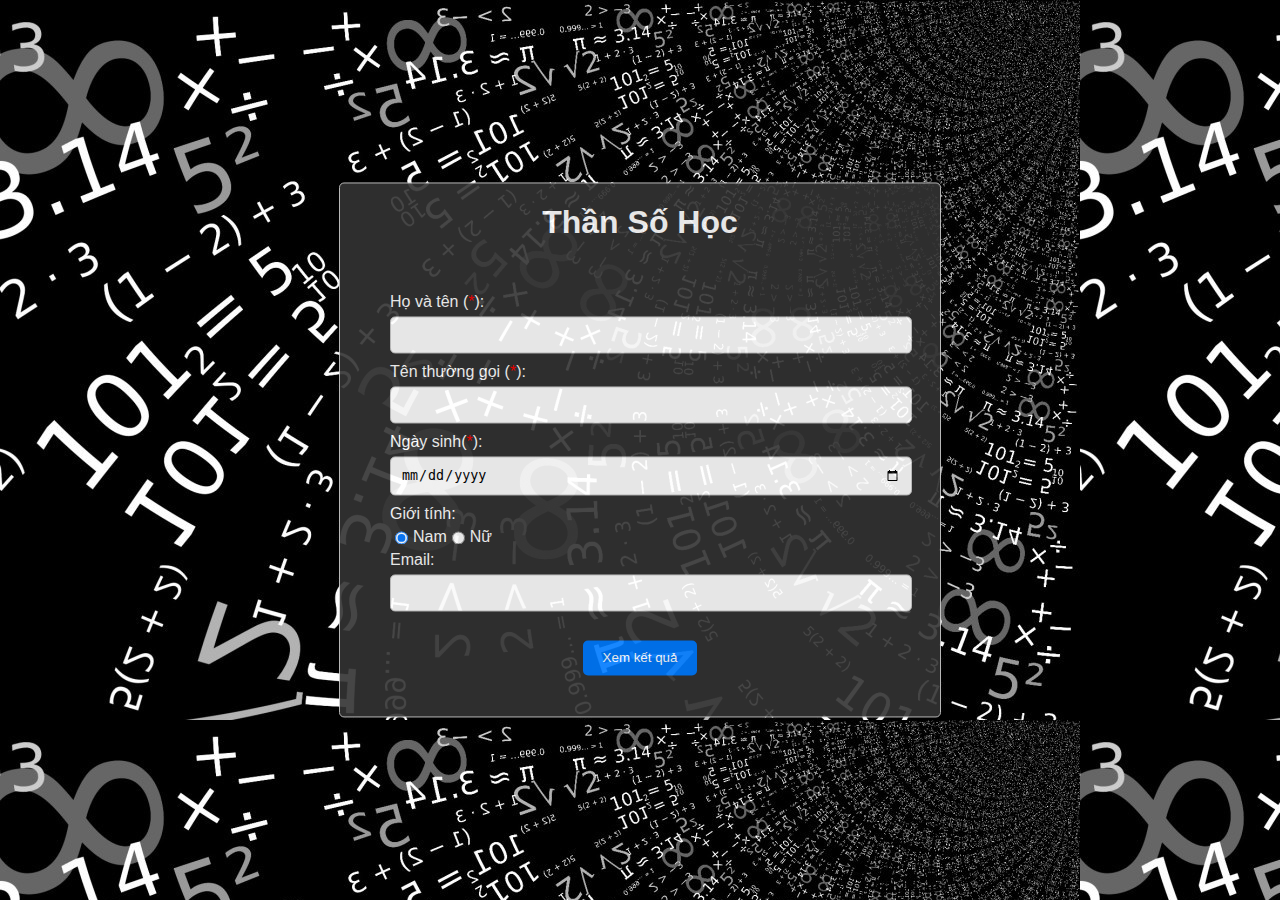
==== index.html @ 8c3c2b62 "Fix style" ====
<!DOCTYPE html>
<html lang="vi">
<head>
    <meta charset="UTF-8">
    <meta name="viewport" content="width=device-width, initial-scale=1.0">
    <title>Aptech - Thần Số Học</title>
    <script src="./jspdf.min.js" async></script>
    <script src="./arial-normal.js" async></script>
    <!-- <script src="https://cdnjs.cloudflare.com/ajax/libs/jspdf/1.4.0/jspdf.min.js"></script> -->
    <script src="./html2canvas.min.js" async></script>
    <script src="./utilities.js" async></script>
    <script src="./calculatenumbers.js" async></script>
    <script src="./chartdata.js" async></script>
    <style>
        body {
            font-family: Arial, sans-serif;
            margin: 0;
            padding: 0;
            background-color:#333;
            color:#fff;
            background-image: url(numerology-black.jpg);
            text-align: justify;
        }
        body > div#mainpage, body > div#result {
            margin: 0;
            padding: 0;
            width:100%;
            height:100%;
            position:absolute;
            top:0;
            left:0;
            transition: opacity 1s;
        }
        body > div#mainpage.fade, body > div#result.fade {
            opacity: 0;
            transition: opacity 1s; 
        }

        form {
            width: 500px;
            margin: 0 auto;
            padding: 20px;
        }

        div#formbox {
            border: 1px solid #ccc;
            border-radius: 5px;
            width:600px;
            position: absolute;
            top: 50%;
            left: 50%;
            transform: translate(-50%,-50%);
            background-color: #333;
            opacity: 0.9;
        }
        div#resultform {
            border: 1px solid #ccc;
            border-radius: 5px;
            width:100%;
            max-width:1000px;
            margin:0 auto;
            background-color: #333;
            opacity: 0.9;
            padding:20px;
        }
        div#formbox h1 {
            text-align: center;
        }

        label {
            display: block;
            margin-bottom: 5px;
        }

        input[type="text"],
        input[type="email"],
        input[type="date"] {
            width: 100%;
            padding: 10px;
            border: 1px solid #ccc;
            border-radius: 5px;
        }

        input[type="radio"] {
            margin-right: 5px;
        }

        button {
            padding: 10px 20px;
            background-color: #007bff;
            color: white;
            border: none;
            border-radius: 5px;
            cursor: pointer;
        }

        .result {
            margin-top: 20px;
            border: 1px solid #ccc;
            border-radius: 5px;
            padding: 20px;
        }

        .chart {
            margin-bottom: 10px;
        }
        .fl, .fl label, .fl input { float:left; }
        .cb { clear:both; width:100%; }
        form > label { margin-top:10px; }
        table {
            width: 100%;
            font-weight: bold;
            border: double 3px #fff;
            aspect-ratio: 1/1;
            text-align: center;
            vertical-align: middle;
        }
        table td {
            padding:5px;
            margin: 0;
            border:solid 1px #fff;
            width:33%;
            font-size:5vw;
        }
        .hidden {
            display: none;
        }
        .chart.chart1 td {
            background-color:rgb(0,255,0,0.1);
        }
        .chart.chart1 td:empty {
            background-color:#000;
        }
        .chart.chart2 td {
            background-color:#000;
        }
        .chart.chart2 td:empty {
            background-color:rgb(255,0,0,0.1);
        }
        dd { padding: 5px 0 5px 0;}
        p.numer { font-size: 1.2em; }
        p.numer strong { font-size: 0.8em; display: inline-block; width:150px; }
        p.numer box:first-of-type { margin-left:10px;}
        p.numer box { background-color: #0f0; border: solid 1px #000; height:10px; width:10px; display: inline-block; }
        red {color:red;}
        .center {  text-align: center;}
        .w100 {width:100%;}
    </style>
</head>
<body>
    <div id="mainpage">
        <div id="formbox">
            <h1>Thần Số Học</h1>
            
            <form id="form">
                <label for="name">Họ và tên (<red>*</red>):</label>
                <input type="text" id="name" required>

                <label for="cname">Tên thường gọi (<red>*</red>):</label>
                <input type="text" id="cname" required>

                <label for="birthday">Ngày sinh(<red>*</red>):</label>
                <input type="date" id="birthday" required>

                <label for="gender">Giới tính:</label>
                <div class="fl cb">
                    <input type="radio" id="male" name="gender" value="male" checked>
                    <label for="male">Nam</label>

                    <input type="radio" id="female" name="gender" value="female">
                    <label for="female">Nữ</label>
                </div>

                <label for="email">Email:</label>
                <input type="email" id="email">

                <h1><button type="button" onclick="calculate()">Xem kết quả</button></h1>
            </form>
        </div>
    </div>
    <div id="result" class="result hidden">
        <div id="resultform" style="font-family: Arial, Helvetica, sans-serif;">

        </div>
        <h1><button onclick="ExportPDF()">Xuất PDF</button></h1>
        <h1><button onclick="print()">IN</button></h1>
    </div>

    <script>
        function ExportPDF() {
            var doc = new jsPDF();


            doc.addFileToVFS("arial.ttf", font);
            doc.addFont("arial.ttf", "arial", "normal");
            doc.setFont("arial");
            doc.html(document.getElementById("resultform"), {
                callback: function (doc) {
                    doc.save();
                },
                x: 0,
                y: 0
            });
            // var pdf = new jsPDF('p', 'pt', 'letter');
            // pdf.canvas.height = 72 * 11;
            // pdf.canvas.width = 72 * 8.5;

            // pdf.fromHTML(document.getElementById("resultform"));

            // pdf.save('test.pdf');      
        }
        function calculate() {
            const name = document.getElementById('name').value;
            const cname = document.getElementById('cname').value;
            const birthday = document.getElementById('birthday').value;
            const gender = document.querySelector('input[name="gender"]:checked').value;
            const email = document.getElementById('email').value;

            // Calculate numerology numbers here
            const lifePathNumber = calculateLifePathNumber(name, birthday, gender);
            const attitudeNumber = calculateAttitudeNumber(name, birthday, gender);
            const missionNumber = calculateMissionNumber(name, birthday, gender);
            const soulNumber = calculateSoulNumber(name, birthday, gender);
            const personalityNumber = calculatePersonalityNumber(name, birthday, gender);

            
            const lifePathNumberExplain = ()=>{
                return ["Lãnh đạo, độc lập, sáng tạo, tự tin.","Hợp tác, thấu hiểu, nhạy cảm, biết quan tâm.","Giao tiếp, sáng tạo, lạc quan, yêu đời.","Kỷ luật, cẩn thận, logic, có trách nhiệm.","Tự do, thích phiêu lưu, mạo hiểm, linh hoạt.","Yêu thương, hy sinh, trách nhiệm, biết quan tâm.","Phân tích, triết học, tâm linh, bí ẩn.","Quyền lực, tham vọng, lãnh đạo, có tầm nhìn.","Nhân ái, vị tha, có ảnh hưởng, yêu thương nhân loại."][lifePathNumber*1-1]
            };
            const lifePathNumberExplainDetail = ()=>{
                return "";
            }
            const missionNumberExplainDetail = ()=>{
                return "";
            }
            const soulNumberExplainDetail = ()=>{
                return "";
            }
            const personalityNumberExplainDetail = ()=>{
                return "";
            }
            const attitudeNumberNumberExplainDetail = ()=>{
                return "";
            }

            // Generate birth chart and name chart here
            const { workPathExplain, itworkPath } = calculateWorkPathExplain(lifePathNumber);
            const resultHTML = `
                <h2>${cname} ơi, đây là kết quả của bạn:</h2>

                <p class="numer"><strong>Chỉ số đường đời:</strong> <red>${lifePathNumber}</red>${'<box></box>'.repeat(lifePathNumber)}</p>
                <p class="numer"><strong>Chỉ số thái độ:</strong> <red>${attitudeNumber}</red>${'<box></box>'.repeat(attitudeNumber)}</p>
                <p class="numer"><strong>Chỉ số sứ mệnh:</strong> <red>${missionNumber}</red>${'<box></box>'.repeat(missionNumber)}</p>
                <p class="numer"><strong>Chỉ số linh hồn:</strong> <red>${soulNumber}</red>${'<box></box>'.repeat(soulNumber)}</p>
                <p class="numer"><strong>Chỉ số nhân cách:</strong> <red>${personalityNumber}</red>${'<box></box>'.repeat(personalityNumber)}</p>
                <p class="numer"><strong>Biểu đồ ngày sinh:</strong><a href="#bdaychart">Chi tiết</a></p>
                <p class="numer"><strong>Biểu đồ tên:</strong><a href="#namechart">Chi tiết</a></p>
                <p class="numer"><strong>Biểu đồ tổng hợp:</strong><a href="#mixchart">Chi tiết</a></p>

                <p><strong>Công việc phù hợp: </strong><i>${itworkPath}</i> - ${workPathExplain}</p>
                <h2 class="center w100">LUẬN GIẢI CHI TIẾT</h2>
                <h3>1, Chỉ số đường đời</h3>
                <p>Chỉ số Đường đời, hay còn gọi là Số Chủ đạo, là một trong những con số quan trọng nhất trong Thần số học. Nó được tính toán dựa trên ngày sinh của bạn và đại diện cho:</p>
                <ul>
                    <li><strong>Hướng đi chính, mục tiêu và sứ mệnh</strong> trong cuộc sống của bạn.</li>
                    <li><strong>Bản chất cốt lõi</strong> của con người bạn, những phẩm chất và đặc điểm bẩm sinh mà bạn mang theo khi sinh ra.</li>
                    <li><strong>Những bài học</strong> mà bạn cần học hỏi và trải nghiệm trong cuộc đời này để hoàn thành sứ mệnh của mình.</li>
                    <li><strong>Những thách thức và cơ hội</strong> mà bạn có thể gặp phải trên hành trình phát triển bản thân.</li>
                </ul>
                <p>Để xác định Chỉ số Đường đời, bạn cần cộng tất cả các chữ số trong ngày sinh của mình lại với nhau.</p>
                <p>${cname} thân mến, chỉ số đường đời của bạn là Số ${lifePathNumber}: ${lifePathNumberExplain()}</p>
                <p>${lifePathNumberExplainDetail()}</p>

                <h3>2, Chỉ số sứ mệnh</h3>
                <p>Chỉ số sứ mệnh (tên thường gọi khác là Số vận mệnh) là một chỉ số rất quan trọng trong Thần số học, nó cho bạn biết về ý nghĩa, nhiệm vụ của bạn khi đến với thế giới này. Trong cuộc đời, mỗi chúng ta đều có một cái tên riêng. Và tên không chỉ là tên riêng của mỗi người mà theo Thần số học, tên của mỗi người còn ẩn chứa nhiều ý nghĩa khác nhau.</p>
                <ul>
                    <li><strong>Mục đích cao cả</strong> mà bạn cần hoàn thành trong kiếp sống này - lý do bạn có mặt trên Trái Đất.</li>
                    <li><strong>Bài học cốt lõi</strong> mà bạn cần học hỏi và trải nghiệm để hoàn thành sứ mệnh - những thử thách và cơ hội giúp bạn trưởng thành.</li>
                    <li><strong>Niềm đam mê tiềm ẩn</strong> bên trong bạn - nguồn động lực thôi thúc bạn hành động và cống hiến.</li>
                    <li><strong>Phần đóng góp</strong> mà bạn mang đến cho thế giới - dấu ấn mà bạn muốn để lại cho cuộc sống.</li>
                </ul>
                <p>${cname} thân mến, chỉ số sứ mệnh của bạn là Số ${missionNumber}: </p>
                <p>${missionNumberExplainDetail()}</p>

                <h3>3, Chỉ số linh hồn</h3>
                <p>Chỉ số Linh hồn, hay còn gọi là Số Nội tâm, là một con số quan trọng trong Thần số học, đại diện cho:</p>
                <ul>
                    <li><strong>Mục đích cao cả</strong> mà bạn cần hoàn thành trong kiếp sống này - lý do bạn có mặt trên Trái Đất.</li>
                    <li><strong>Bài học cốt lõi</strong> mà bạn cần học hỏi và trải nghiệm để hoàn thành sứ mệnh - những thử thách và cơ hội giúp bạn trưởng thành.</li>
                    <li><strong>Niềm đam mê tiềm ẩn</strong> bên trong bạn - nguồn động lực thôi thúc bạn hành động và cống hiến.</li>
                    <li><strong>Phần đóng góp</strong> mà bạn mang đến cho thế giới - dấu ấn mà bạn muốn để lại cho cuộc sống.</li>
                </ul>
                <p>${cname} thân mến, chỉ số sứ mệnh của bạn là Số ${soulNumber}: </p>
                <p>${soulNumberExplainDetail()}</p>

                <h3>4, Chỉ số nhân cách</h3>
                <p>Chỉ số Nhân cách, hay còn gọi là Số Biểu hiện, là một con số quan trọng trong Thần số học, thể hiện:</p>
                <ul>
                    <li><strong>Cách bạn thể hiện bản thân</strong> trong thế giới - ấn tượng đầu tiên bạn tạo ra cho người khác.</li>
                    <li><strong>Mặt nạ xã hội</strong> mà bạn sử dụng để tương tác với mọi người.</li>
                    <li><strong>Hình ảnh</strong> mà bạn muốn người khác nhìn nhận về bạn.</li>
                    <li><strong>Năng lượng</strong> mà bạn tỏa ra trong các mối quan hệ.</li>
                </ul>
                <p>${cname} thân mến, chỉ số nhân cách của bạn là Số ${personalityNumber}: </p>
                <p>${personalityNumberExplainDetail()}</p>

                <h3>5, Chỉ số thái độ</h3>
                <p>Chỉ số Thái độ, hay còn gọi là Số Nội tâm, là một con số quan trọng trong Thần số học, thể hiện cách bạn phản ứng, tiếp cận với những vấn đề, tình huống trong cuộc sống, đặc biệt là khi lần đầu tiên gặp phải.</p>
                <ul>
                    <li>Thể hiện cách bạn nhìn nhận và trải nghiệm thế giới xung quanh.</li>
                    <li>Tiết lộ cách bạn phản ứng với những thử thách, khó khăn và những điều mới mẻ.</li>
                    <li>Cho thấy cách bạn thể hiện cảm xúc và suy nghĩ của bản thân.</li>
                    <li>Giúp bạn hiểu rõ hơn về cách bạn tương tác với mọi người và xây dựng các mối quan hệ.</li>
                </ul>
                <p>${cname} thân mến, chỉ số thái độ của bạn là Số ${attitudeNumber}: </p>
                <p>${attitudeNumberNumberExplainDetail()}</p>

                <h3 id="bdaychart">Biểu đồ ngày sinh</h3>
                <div class="chart chart1">${generateBirthChart(birthday)}</div>
                <div>${generatePowerMeaning(birthday)}</div>
                <h3 id="namechart">Biểu đồ tên</h3>
                <div class="chart chart2">${generateNameChart(name)}</div>

                <h3 id="mixchart">Biểu đồ tổng hợp</h3>
                <div class="chart chart2">${generateMixChart(name,birthday)}</div>
                <div>${generateNameMeaning(name,birthday)}</div>
            `;

            document.getElementById('resultform').innerHTML = resultHTML;
            document.getElementById('result').className = "result";
            document.getElementById('mainpage').className = "hide fade";
        }
        function calculateWorkPathExplain(lifePathNumber) {
            let workPathExplain = "";
            let itworkPath = "";
            switch(lifePathNumber*1) {
                case 1:
                case 10:
                    workPathExplain="Với con số chủ đạo 10 (hoặc 1), họ có thể làm hầu như mọi công việc nhờ tố chất lãnh đạo và khả năng sáng tạo bẩm sinh. Các công việc liên quan đến kinh doanh, nhất là làm chủ của một hệ thống, công ty, chuỗi sản phẩm… đều giúp họ có được môi trường phát triển tốt nhất. Người này cũng phù hợp với gần như mọi ngành nghề, lĩnh vực từ kinh doanh, giảng dạy, chính trị, thiết kế, nhiếp ảnh, kiến trúc, kỹ thuật hay làm việc tự do…"
                    itworkPath = "Quản lý";
                    break;
                case 2:
                    workPathExplain="Người có con số chủ đạo 2 phù hợp với các công việc thuộc lĩnh vực tư vấn, giảng dạy, sáng tạo như viết lách hay nghệ thuật. Nếu người này biết nắm bắt và nhìn nhận các điểm mạnh của mình thì sẽ có sự nghiệp khá ổn định, vững chắc. Với khả năng lắng nghe và thấu hiểu của mình, số 2 cũng rất phù hợp với các vị trí công việc như nhà trị liệu tâm lý hay chuyên viên tham vấn tâm lý."
                    itworkPath = "Tư vấn, Đào tạo, Nhân sự";
                    break;
                case 3:
                    workPathExplain="Người có số 3 trong thần số học nghề nghiệp, các công việc tự do, thoải mái và có không gian để sáng tạo, thể hiện bản sắc cá nhân rất phù hợp với họ. Ngoài ra, thần số học số 3 cũng nên tránh làm các công việc đòi hỏi sự tỉ mỉ hay lặp lại để không cảm thấy nhàm chán. Nhìn chung, công việc dành cho người có con số chủ đạo 3 thường cần hội tụ các tiêu chí năng động, thoải mái và sáng tạo."
                    itworkPath = "Freelancer"
                    break;
                case 4:
                    workPathExplain="Nghề nghiệp phù hợp dành cho thần số học số 4 chủ đạo là các công việc liên quan đến lập kế hoạch, quản lý, sắp xếp hay tổ chức sự kiện… Thần số học nghề nghiệp 4 cũng có thể làm các công việc đòi hỏi sự tỉ mỉ, cẩn thận và quan sát thực tế như lập trình, làm thợ mộc, kiến trúc, kế toán, luật…"
                    itworkPath = "Dev"
                    break;
                case 5:
                    workPathExplain="Những nghề nghiệp theo thần số học phù hợp với số 5 chủ đạo có thể kể đến như: du lịch, báo chí, tiếp thị, giáo dục, nhiếp ảnh,… Nhìn chung, các công việc đều cần sự mới lạ, mạo hiểm, phiêu lưu và đủ động lực để số 5 luôn cảm thấy hứng thú."
                    itworkPath = "Thiết kế, Thiết kế UI"
                    break;
                case 6:
                    workPathExplain="Công việc phù hợp với người này thường sẽ liên quan đến sáng tạo, cảm nhận và có tính nhân văn, nghệ thuật cao. Bởi số 6 là người thường có tâm hồn và trái tim nhạy cảm trước cái đẹp của cuộc sống, sự vật, thiên nhiên, con người; cũng rất tốt bụng và ấm áp khi sẵn lòng giúp đỡ người khác."
                    itworkPath = "Thiết kế, Thiết kế UX"
                    break;
                case 7:
                    workPathExplain="Con số chủ đạo 7 có khả năng học hỏi vô hạn thông qua việc trải nghiệm thực tế, vốn kiến thức rất uyên thâm. Do vậy, theo Thần số học, công việc phù hợp đối với người có chỉ số đường đời 7 liên quan đến sự phân tích, nhìn nhận và khả năng thu thập, xử lý dữ liệu."
                    itworkPath = "Phân tích dữ liệu, số liệu, dữ liệu lớn, AI"
                    break;
                case 8:
                    workPathExplain="Số chủ đạo 8 có khả năng lãnh đạo bẩm sinh nên phù hợp với các công việc, vị trí yêu cầu trách nhiệm, áp lực cao. Họ luôn đề cao sự nghiệp và vật chất – đó là lý do họ luôn nghiêm túc, chú tâm và dành nhiều thời gian, tâm huyết với công việc. Nhìn chung, người có con số chủ đạo 8 sẽ cố gắng để có thể đạt được nhiều thành tựu trong cuộc sống. Công việc liên quan đến kinh doanh sẽ rất phù hợp với người này bởi nó tạo ra môi trường giúp phát huy tối đa tiềm lực của họ."
                    itworkPath = "Quản lý, Team lead, BA"
                    break;
                case 9:
                    workPathExplain="Trong thần số học nghề nghiệp, người có số 9 chủ đạo khá phù hợp với các công việc liên quan đến chính trị, luật, giáo dục hay y tế. Họ cũng đồng thời vô cùng sáng tạo và cởi mở nên có thể làm công việc về nghệ thuật, thiết kế nội thất hay nhiếp ảnh. Theo Thần số học, số chủ đạo 9 có khả năng thu hút tiền bạc với những mục đích tốt đẹp. Do vậy họ vừa có thể trở thành một nhân viên mẫn cán nhưng cũng có thể trở thành một người lãnh đạo sáng suốt, miễn là người này đủ cố gắng."
                    itworkPath = "BA, PDM, Dev"
                    break;
                case 11:
                    workPathExplain="Theo thần số học nghề nghiệp, công việc phù hợp với con số Master 11 là các công việc như tư vấn hay trị liệu tâm lý. Sứ mệnh của họ là mang đến sự ấm áp, tử tế cho mọi người nên rất phù hợp với các công việc thuộc lĩnh vực nghệ thuật hay sáng tạo. Ngoài ra, với khả năng hòa giải các xung đột, số chủ đạo 11 cũng phù hợp với những công việc liên quan đến quan hệ quốc tế, quan hệ công chúng, ngoại giao hoặc phiên dịch."
                    itworkPath = "Tư vấn, BA"
                    break;
                case 22:
                    workPathExplain="Thần số học 22/4 có xu hướng phân tích và tìm hiểu cặn kẽ các sự việc theo nhiều khía cạnh hay đi đến được tận gốc rễ, cốt lõi vấn đề. Số 22 cũng thích sự logic, thực tế và cụ thể của mọi vấn đề, thông tin. Con số chủ đạo này rất phù hợp làm các công việc liên quan đến trí tưởng tượng và xây dựng như thiết kế, kỹ thuật, cơ khí, xây dựng…"
                    itworkPath = "Dev"
                    break;
            }
            return { workPathExplain, itworkPath };
        }
    </script>
</body>
</html>
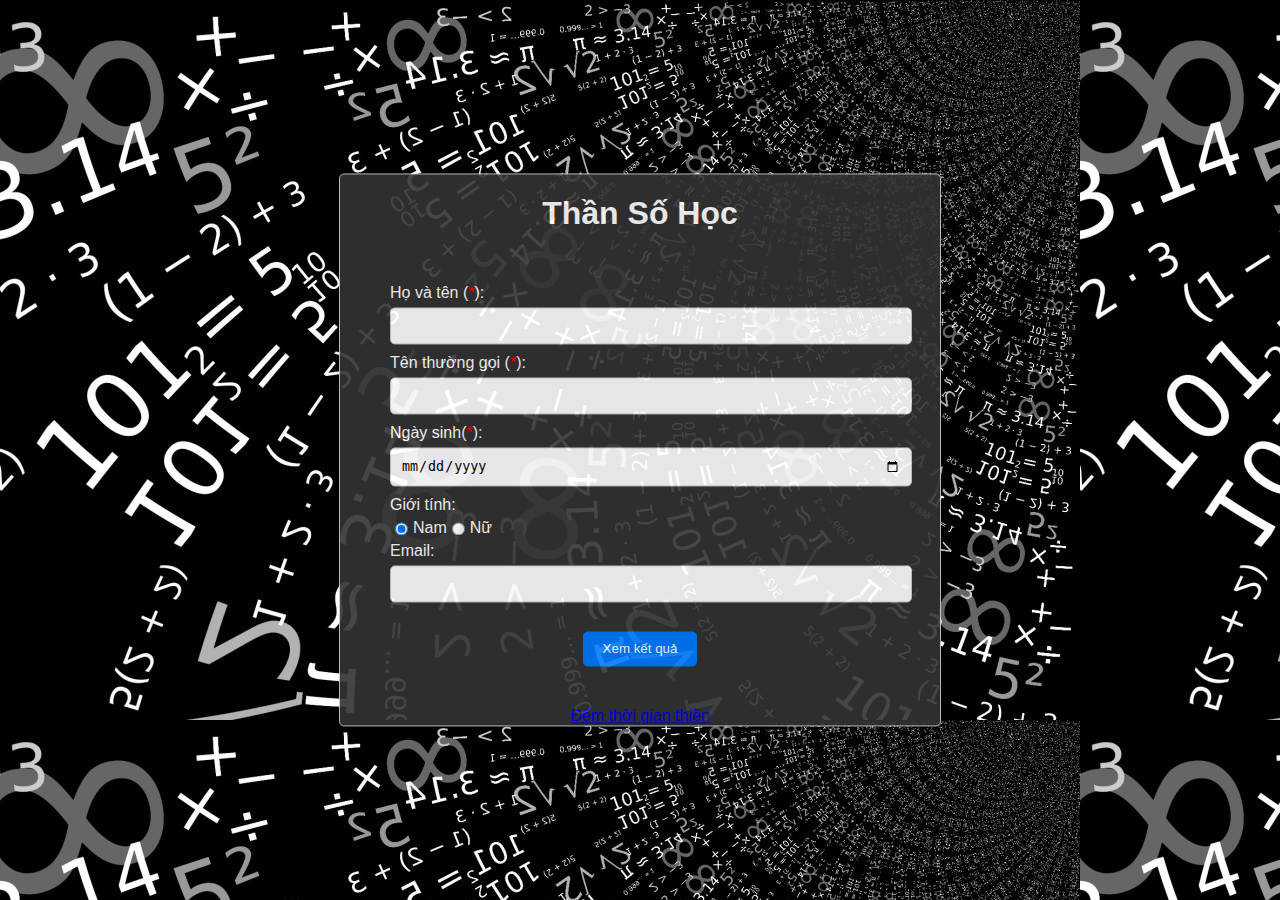
==== commit 1b636aa9: "Them phan ho tro thien" ====
--- a/index.html
+++ b/index.html
@@ -38,6 +38,7 @@
 
         form {
             width: 500px;
+            max-width: 80vw;
             margin: 0 auto;
             padding: 20px;
         }
@@ -46,6 +47,7 @@
             border: 1px solid #ccc;
             border-radius: 5px;
             width:600px;
+            max-width: 100vw;
             position: absolute;
             top: 50%;
             left: 50%;
@@ -56,8 +58,8 @@
         div#resultform {
             border: 1px solid #ccc;
             border-radius: 5px;
-            width:100%;
-            max-width:1000px;
+            /* width:100%; */
+            max-width:800px;
             margin:0 auto;
             background-color: #333;
             opacity: 0.9;
@@ -174,21 +176,28 @@
                 <label for="email">Email:</label>
                 <input type="email" id="email">
 
-                <h1><button type="button" onclick="calculate()">Xem kết quả</button></h1>
+                <h1><button type="button" id="btnCalculate" onclick="calculate()">Xem kết quả</button></h1>
             </form>
+            <div style="text-align:center"><a href="HoTroThien.html">Đếm thời gian thiền</a></div>
         </div>
     </div>
     <div id="result" class="result hidden">
-        <div id="resultform" style="font-family: Arial, Helvetica, sans-serif;">
+        <div id="resultform" style="font-family: Arial;">
 
         </div>
-        <h1><button onclick="ExportPDF()">Xuất PDF</button></h1>
-        <h1><button onclick="print()">IN</button></h1>
+        <!-- <h1><button onclick="ExportPDF()">Xuất PDF</button></h1> -->
+        <!-- <h1><center><button onclick="print()">IN</button></center></h1> -->
     </div>
 
     <script>
         function ExportPDF() {
-            var doc = new jsPDF();
+            var doc = new jsPDF({
+                    orientation : "portrait",
+                    unit : 'px',
+                    format : 'a4',
+                    hotfixes : ["px_scaling"],
+                    putOnlyUsedFonts : true
+                });
 
 
             doc.addFileToVFS("arial.ttf", font);
@@ -198,8 +207,17 @@
                 callback: function (doc) {
                     doc.save();
                 },
-                x: 0,
-                y: 0
+                width: 375,
+                windowWidth: 375, 
+                    html2canvas: {
+                        backgroundColor: 'black',
+                        width: 375, 
+                        height: 812
+                    },
+                    backgroundColor: 'black', 
+                x: 10,
+                y: 50,
+                autoPaging: 'text'
             });
             // var pdf = new jsPDF('p', 'pt', 'letter');
             // pdf.canvas.height = 72 * 11;
@@ -209,7 +227,21 @@
 
             // pdf.save('test.pdf');      
         }
-        function calculate() {
+        async function loadHTML(url) {
+            try {
+                const response = await fetch(url);
+                if (!response.ok) {
+                throw new Error(`HTTP error! status: ${response.status}`);
+                }
+                const html = await response.text();
+                return html;
+            } catch (error) {
+                console.error('Error loading HTML:', error);
+                return null; // Or handle the error differently
+            }
+        }
+
+        async function calculate() {
             const name = document.getElementById('name').value;
             const cname = document.getElementById('cname').value;
             const birthday = document.getElementById('birthday').value;
@@ -224,23 +256,28 @@
             const personalityNumber = calculatePersonalityNumber(name, birthday, gender);
 
             
+            
             const lifePathNumberExplain = ()=>{
                 return ["Lãnh đạo, độc lập, sáng tạo, tự tin.","Hợp tác, thấu hiểu, nhạy cảm, biết quan tâm.","Giao tiếp, sáng tạo, lạc quan, yêu đời.","Kỷ luật, cẩn thận, logic, có trách nhiệm.","Tự do, thích phiêu lưu, mạo hiểm, linh hoạt.","Yêu thương, hy sinh, trách nhiệm, biết quan tâm.","Phân tích, triết học, tâm linh, bí ẩn.","Quyền lực, tham vọng, lãnh đạo, có tầm nhìn.","Nhân ái, vị tha, có ảnh hưởng, yêu thương nhân loại."][lifePathNumber*1-1]
             };
             const lifePathNumberExplainDetail = ()=>{
-                return "";
+                return loadHTML(`./data/life${lifePathNumber}.html`);
+                // return "";
             }
             const missionNumberExplainDetail = ()=>{
-                return "";
+                return loadHTML(`./data/life${missionNumber}.html`);
+                // return "";
             }
             const soulNumberExplainDetail = ()=>{
-                return "";
+                return loadHTML(`./data/life${soulNumber}.html`);
+                // return "";
             }
             const personalityNumberExplainDetail = ()=>{
-                return "";
-            }
-            const attitudeNumberNumberExplainDetail = ()=>{
-                return "";
+                return loadHTML(`./data/life${personalityNumber}.html`);
+            }
+            const attitudeNumberExplainDetail = ()=>{
+                return loadHTML(`./data/life${attitudeNumber}.html`);
+                // return "";
             }
 
             // Generate birth chart and name chart here
@@ -259,7 +296,7 @@
 
                 <p><strong>Công việc phù hợp: </strong><i>${itworkPath}</i> - ${workPathExplain}</p>
                 <h2 class="center w100">LUẬN GIẢI CHI TIẾT</h2>
-                <h3>1, Chỉ số đường đời</h3>
+                <h3>1,</h3>
                 <p>Chỉ số Đường đời, hay còn gọi là Số Chủ đạo, là một trong những con số quan trọng nhất trong Thần số học. Nó được tính toán dựa trên ngày sinh của bạn và đại diện cho:</p>
                 <ul>
                     <li><strong>Hướng đi chính, mục tiêu và sứ mệnh</strong> trong cuộc sống của bạn.</li>
@@ -267,9 +304,9 @@
                     <li><strong>Những bài học</strong> mà bạn cần học hỏi và trải nghiệm trong cuộc đời này để hoàn thành sứ mệnh của mình.</li>
                     <li><strong>Những thách thức và cơ hội</strong> mà bạn có thể gặp phải trên hành trình phát triển bản thân.</li>
                 </ul>
-                <p>Để xác định Chỉ số Đường đời, bạn cần cộng tất cả các chữ số trong ngày sinh của mình lại với nhau.</p>
-                <p>${cname} thân mến, chỉ số đường đời của bạn là Số ${lifePathNumber}: ${lifePathNumberExplain()}</p>
-                <p>${lifePathNumberExplainDetail()}</p>
+                <p>Để xác định, bạn cần cộng tất cả các chữ số trong ngày sinh của mình lại với nhau.</p>
+                <p>${cname} thân mến, của bạn là Số <red class="number">${lifePathNumber}</red>: ${lifePathNumberExplain()}</p>
+                <p>${await lifePathNumberExplainDetail()}</p>
 
                 <h3>2, Chỉ số sứ mệnh</h3>
                 <p>Chỉ số sứ mệnh (tên thường gọi khác là Số vận mệnh) là một chỉ số rất quan trọng trong Thần số học, nó cho bạn biết về ý nghĩa, nhiệm vụ của bạn khi đến với thế giới này. Trong cuộc đời, mỗi chúng ta đều có một cái tên riêng. Và tên không chỉ là tên riêng của mỗi người mà theo Thần số học, tên của mỗi người còn ẩn chứa nhiều ý nghĩa khác nhau.</p>
@@ -279,8 +316,8 @@
                     <li><strong>Niềm đam mê tiềm ẩn</strong> bên trong bạn - nguồn động lực thôi thúc bạn hành động và cống hiến.</li>
                     <li><strong>Phần đóng góp</strong> mà bạn mang đến cho thế giới - dấu ấn mà bạn muốn để lại cho cuộc sống.</li>
                 </ul>
-                <p>${cname} thân mến, chỉ số sứ mệnh của bạn là Số ${missionNumber}: </p>
-                <p>${missionNumberExplainDetail()}</p>
+                <p>${cname} thân mến, chỉ số sứ mệnh của bạn là Số <red class="number">${missionNumber}</red>: </p>
+                <p>${await missionNumberExplainDetail()}</p>
 
                 <h3>3, Chỉ số linh hồn</h3>
                 <p>Chỉ số Linh hồn, hay còn gọi là Số Nội tâm, là một con số quan trọng trong Thần số học, đại diện cho:</p>
@@ -290,8 +327,8 @@
                     <li><strong>Niềm đam mê tiềm ẩn</strong> bên trong bạn - nguồn động lực thôi thúc bạn hành động và cống hiến.</li>
                     <li><strong>Phần đóng góp</strong> mà bạn mang đến cho thế giới - dấu ấn mà bạn muốn để lại cho cuộc sống.</li>
                 </ul>
-                <p>${cname} thân mến, chỉ số sứ mệnh của bạn là Số ${soulNumber}: </p>
-                <p>${soulNumberExplainDetail()}</p>
+                <p>${cname} thân mến, chỉ số sứ mệnh của bạn là Số <red class="number">${soulNumber}</red>: </p>
+                <p>${await soulNumberExplainDetail()}</p>
 
                 <h3>4, Chỉ số nhân cách</h3>
                 <p>Chỉ số Nhân cách, hay còn gọi là Số Biểu hiện, là một con số quan trọng trong Thần số học, thể hiện:</p>
@@ -301,8 +338,8 @@
                     <li><strong>Hình ảnh</strong> mà bạn muốn người khác nhìn nhận về bạn.</li>
                     <li><strong>Năng lượng</strong> mà bạn tỏa ra trong các mối quan hệ.</li>
                 </ul>
-                <p>${cname} thân mến, chỉ số nhân cách của bạn là Số ${personalityNumber}: </p>
-                <p>${personalityNumberExplainDetail()}</p>
+                <p>${cname} thân mến, chỉ số nhân cách của bạn là Số <red class="number">${personalityNumber}</red>: </p>
+                <p>${await personalityNumberExplainDetail()}</p>
 
                 <h3>5, Chỉ số thái độ</h3>
                 <p>Chỉ số Thái độ, hay còn gọi là Số Nội tâm, là một con số quan trọng trong Thần số học, thể hiện cách bạn phản ứng, tiếp cận với những vấn đề, tình huống trong cuộc sống, đặc biệt là khi lần đầu tiên gặp phải.</p>
@@ -312,8 +349,8 @@
                     <li>Cho thấy cách bạn thể hiện cảm xúc và suy nghĩ của bản thân.</li>
                     <li>Giúp bạn hiểu rõ hơn về cách bạn tương tác với mọi người và xây dựng các mối quan hệ.</li>
                 </ul>
-                <p>${cname} thân mến, chỉ số thái độ của bạn là Số ${attitudeNumber}: </p>
-                <p>${attitudeNumberNumberExplainDetail()}</p>
+                <p>${cname} thân mến, chỉ số thái độ của bạn là Số <red class="number">${attitudeNumber}</red>: </p>
+                <p>${await attitudeNumberExplainDetail()}</p>
 
                 <h3 id="bdaychart">Biểu đồ ngày sinh</h3>
                 <div class="chart chart1">${generateBirthChart(birthday)}</div>
@@ -360,7 +397,7 @@
                     itworkPath = "Thiết kế, Thiết kế UX"
                     break;
                 case 7:
-                    workPathExplain="Con số chủ đạo 7 có khả năng học hỏi vô hạn thông qua việc trải nghiệm thực tế, vốn kiến thức rất uyên thâm. Do vậy, theo Thần số học, công việc phù hợp đối với người có chỉ số đường đời 7 liên quan đến sự phân tích, nhìn nhận và khả năng thu thập, xử lý dữ liệu."
+                    workPathExplain="Con số chủ đạo 7 có khả năng học hỏi vô hạn thông qua việc trải nghiệm thực tế, vốn kiến thức rất uyên thâm. Do vậy, theo Thần số học, công việc phù hợp đối với người có 7 liên quan đến sự phân tích, nhìn nhận và khả năng thu thập, xử lý dữ liệu."
                     itworkPath = "Phân tích dữ liệu, số liệu, dữ liệu lớn, AI"
                     break;
                 case 8:
